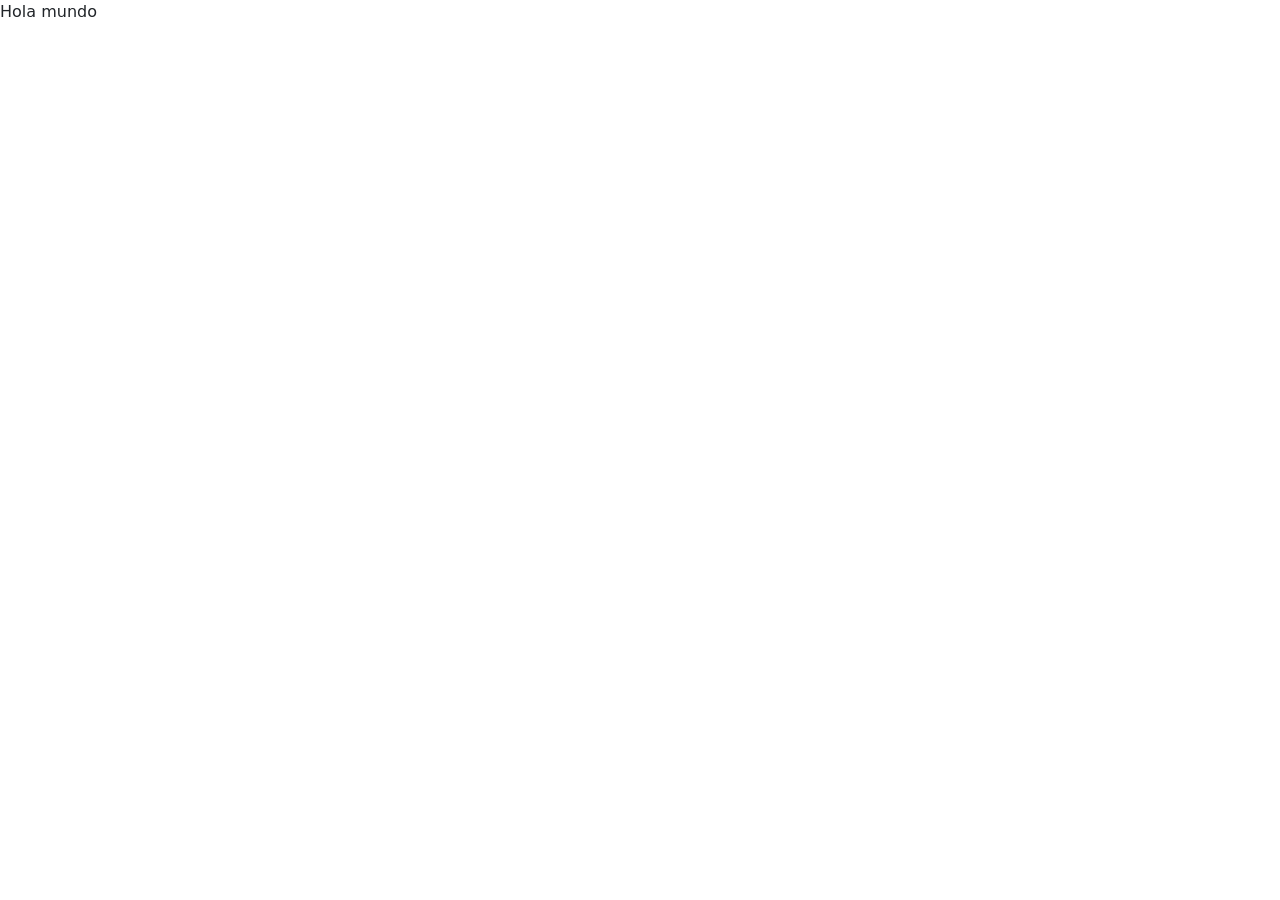
==== index.html @ 768cf38c "Inicio Proyecto" ====
<!DOCTYPE html>
<html lang="en">
<head>
    <meta charset="UTF-8">
    <meta name="viewport" content="width=device-width, initial-scale=1.0">
    <title>Document</title>
    <link rel="stylesheet" href="style/stylesheet.css">
    <link href="https://cdn.jsdelivr.net/npm/bootstrap@5.3.8/dist/css/bootstrap.min.css" rel="stylesheet" integrity="sha384-sRIl4kxILFvY47J16cr9ZwB07vP4J8+LH7qKQnuqkuIAvNWLzeN8tE5YBujZqJLB" crossorigin="anonymous">
    <!-- El atributo defer evita que el script falle antes de que cargue el HTML -->
    <script src="script.js" defer></script>
</head>
<body>
    
    Hola mundo


</body>
</html>
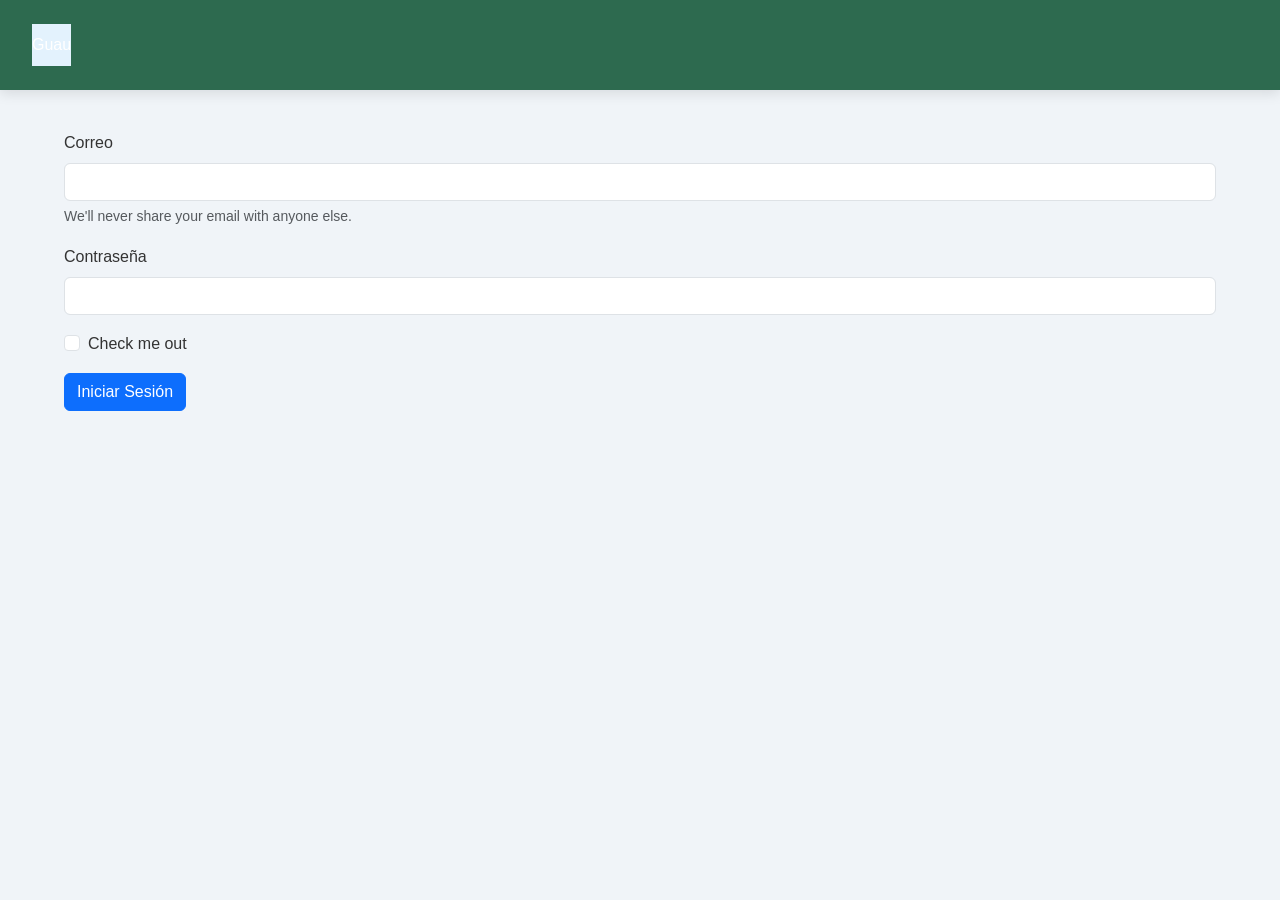
==== commit e98e5122: "Inicio sesión" ====
--- a/index.html
+++ b/index.html
@@ -1,18 +1,54 @@
-<!DOCTYPE html>
+<!doctype html>
 <html lang="en">
-<head>
-    <meta charset="UTF-8">
-    <meta name="viewport" content="width=device-width, initial-scale=1.0">
-    <title>Document</title>
-    <link rel="stylesheet" href="style/stylesheet.css">
-    <link href="https://cdn.jsdelivr.net/npm/bootstrap@5.3.8/dist/css/bootstrap.min.css" rel="stylesheet" integrity="sha384-sRIl4kxILFvY47J16cr9ZwB07vP4J8+LH7qKQnuqkuIAvNWLzeN8tE5YBujZqJLB" crossorigin="anonymous">
-    <!-- El atributo defer evita que el script falle antes de que cargue el HTML -->
+  <head>
+    <meta charset="UTF-8" />
+    <meta name="viewport" content="width=device-width, initial-scale=1.0" />
+    <title>Prueba 1</title>
+    <link
+    href="https://cdn.jsdelivr.net/npm/bootstrap@5.3.8/dist/css/bootstrap.min.css"
+    rel="stylesheet"
+    integrity="sha384-sRIl4kxILFvY47J16cr9ZwB07vP4J8+LH7qKQnuqkuIAvNWLzeN8tE5YBujZqJLB"
+    crossorigin="anonymous"
+    />
     <script src="script.js" defer></script>
-</head>
-<body>
-    
-    Hola mundo
+    <link rel="stylesheet" href="assets/style.css" />
+  </head>
+  <body>
 
+    <header>
+        <nav class="navbar" style="background-color: #e3f2fd;" data-bs-theme="light">
+        Guau
+        </nav>
+    </header>
 
-</body>
-</html>+    <main>
+        <form>
+          <div class="mb-3">
+            <label for="exampleInputEmail1" class="form-label">Correo</label>
+            <input
+              type="email"
+              class="form-control"
+              id="exampleInputEmail1"
+              aria-describedby="emailHelp"
+            />
+            <div id="emailHelp" class="form-text">
+              We'll never share your email with anyone else.
+            </div>
+          </div>
+          <div class="mb-3">
+            <label for="exampleInputPassword1" class="form-label">Contraseña</label>
+            <input
+              type="password"
+              class="form-control"
+              id="exampleInputPassword1"
+            />
+          </div>
+          <div class="mb-3 form-check">
+            <input type="checkbox" class="form-check-input" id="exampleCheck1" />
+            <label class="form-check-label" for="exampleCheck1">Check me out</label>
+          </div>
+          <button type="submit" class="btn btn-primary">Iniciar Sesión</button>
+        </form>
+    </main>
+  </body>
+</html>
--- a/assets/style.css
+++ b/assets/style.css
@@ -0,0 +1,25 @@
+body {
+    font-family: 'Segoe UI', Tahoma, Geneva, Verdana, sans-serif;
+    color: #333333;
+    background-color: #f0f4f8;
+    line-height: 1.6;
+}
+
+header {
+    background-color: #2d6a4f;
+    color: #ffffff;
+    padding: 1.5rem 2rem;
+    display: flex;
+    justify-content: space-between;
+    align-items: center;
+    box-shadow: 0 4px 12px rgba(0, 0, 0, 0.1);
+}
+
+main {
+    max-width: 1200px;
+    margin: 2.5rem auto;
+    padding: 0 1.5rem;
+    display: grid;
+    grid-template-columns: repeat(auto-fit, minmax(280px, 1fr));
+    gap: 2rem;
+}
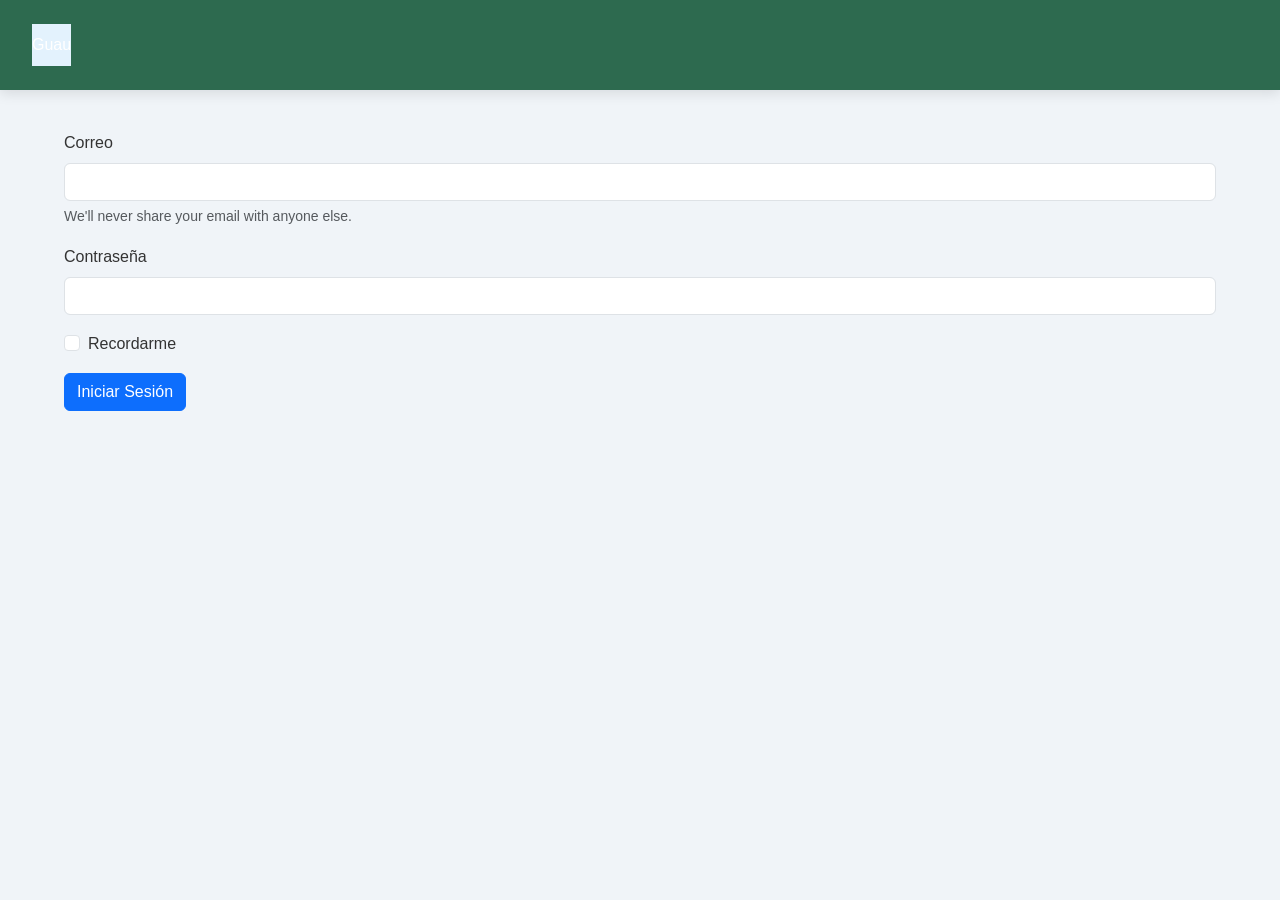
==== commit c632a976: "Se agrega formulario básico de registro" ====
--- a/index.html
+++ b/index.html
@@ -45,7 +45,7 @@
           </div>
           <div class="mb-3 form-check">
             <input type="checkbox" class="form-check-input" id="exampleCheck1" />
-            <label class="form-check-label" for="exampleCheck1">Check me out</label>
+            <label class="form-check-label" for="exampleCheck1">Recordarme</label>
           </div>
           <button type="submit" class="btn btn-primary">Iniciar Sesión</button>
         </form>
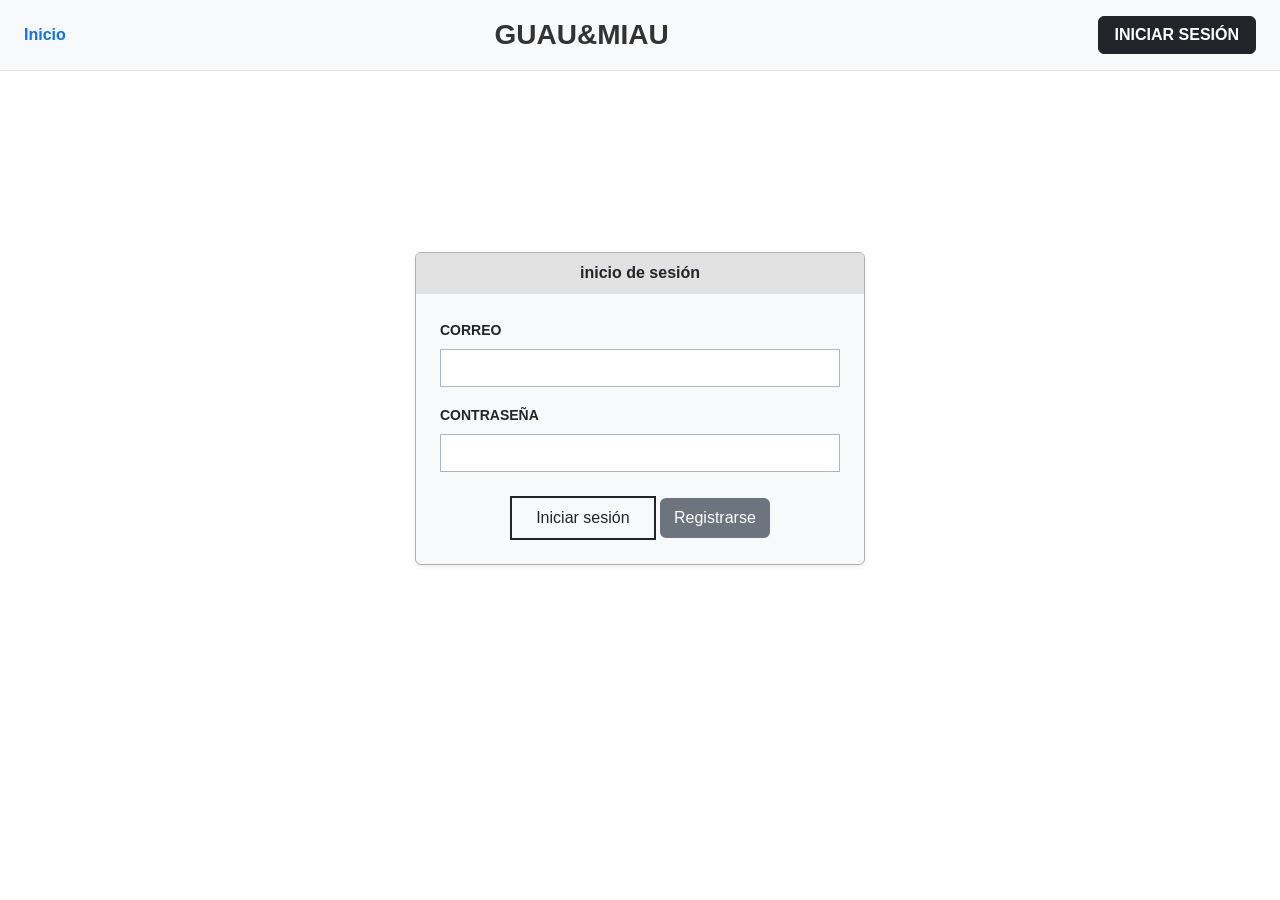
==== commit 581f1886: "Cambios html, css" ====
--- a/index.html
+++ b/index.html
@@ -1,54 +1,71 @@
 <!doctype html>
-<html lang="en">
+<html lang="es">
   <head>
     <meta charset="UTF-8" />
     <meta name="viewport" content="width=device-width, initial-scale=1.0" />
-    <title>Prueba 1</title>
+    <title>GUAU&MIAU</title>
     <link
-    href="https://cdn.jsdelivr.net/npm/bootstrap@5.3.8/dist/css/bootstrap.min.css"
-    rel="stylesheet"
-    integrity="sha384-sRIl4kxILFvY47J16cr9ZwB07vP4J8+LH7qKQnuqkuIAvNWLzeN8tE5YBujZqJLB"
-    crossorigin="anonymous"
+      href="https://cdn.jsdelivr.net/npm/bootstrap@5.3.3/dist/css/bootstrap.min.css"
+      rel="stylesheet"
     />
+    <link rel="stylesheet" href="assets/style.css" />
+    <script src="https://cdn.jsdelivr.net/npm/bootstrap@5.3.3/dist/js/bootstrap.bundle.min.js"></script>
     <script src="script.js" defer></script>
-    <link rel="stylesheet" href="assets/style.css" />
   </head>
   <body>
-
-    <header>
-        <nav class="navbar" style="background-color: #e3f2fd;" data-bs-theme="light">
-        Guau
-        </nav>
+    <header
+      class="navbar-header bg-light border-bottom py-3 px-4 d-flex justify-content-between align-items-center">
+      <a href="index.html" class="nav-link text-primary fw-bold">Inicio</a>
+      <h1 class="h3 m-0 text-center flex-grow-1 fw-bold">GUAU&MIAU</h1>
+      <a href="index.html" class="btn btn-dark text-uppercase px-3 fw-semibold">Iniciar Sesión</a>
     </header>
 
-    <main>
-        <form>
-          <div class="mb-3">
-            <label for="exampleInputEmail1" class="form-label">Correo</label>
-            <input
-              type="email"
-              class="form-control"
-              id="exampleInputEmail1"
-              aria-describedby="emailHelp"
-            />
-            <div id="emailHelp" class="form-text">
-              We'll never share your email with anyone else.
+    <main class="d-flex justify-content-center align-items-center min-vh-75 py-5">
+      <div class="card login-card border shadow-sm w-100" style="max-width: 450px">
+        <div class="card-header text-center bg-secondary-subtle border-bottom py-2">
+          <span class="fw-bold text-dark text-lowercase">inicio de sesión</span>
+        </div>
+        <div class="card-body p-4">
+          <form>
+            <div class="mb-3">
+              <label
+                for="emailInput"
+                class="form-label text-uppercase fw-semibold small"
+                >CORREO</label
+              >
+              <input
+                type="email"
+                class="form-control rounded-0 border-dark-subtle"
+                id="emailInput"
+                required
+              />
             </div>
-          </div>
-          <div class="mb-3">
-            <label for="exampleInputPassword1" class="form-label">Contraseña</label>
-            <input
-              type="password"
-              class="form-control"
-              id="exampleInputPassword1"
-            />
-          </div>
-          <div class="mb-3 form-check">
-            <input type="checkbox" class="form-check-input" id="exampleCheck1" />
-            <label class="form-check-label" for="exampleCheck1">Recordarme</label>
-          </div>
-          <button type="submit" class="btn btn-primary">Iniciar Sesión</button>
-        </form>
+
+            <div class="mb-4">
+              <label
+                for="passwordInput"
+                class="form-label text-uppercase fw-semibold small"
+                >CONTRASEÑA</label
+              >
+              <input
+                type="password"
+                class="form-control rounded-0 border-dark-subtle"
+                id="passwordInput"
+                required
+              />
+            </div>
+
+            <div class="text-center mt-3">
+              <button type="submit" class="btn btn-outline-dark px-4 py-2 rounded-0">
+                Iniciar sesión
+              </button>
+              <a href="registro.html">
+                <button type="button" class="btn btn-secondary">Registrarse</button>
+              </a>
+            </div>
+          </form>
+        </div>
+      </div>
     </main>
   </body>
 </html>
--- a/assets/style.css
+++ b/assets/style.css
@@ -1,25 +1,28 @@
 body {
     font-family: 'Segoe UI', Tahoma, Geneva, Verdana, sans-serif;
     color: #333333;
-    background-color: #f0f4f8;
-    line-height: 1.6;
+    background-color: #ffffff;
+    margin: 0;
+    padding: 0;
 }
 
-header {
-    background-color: #2d6a4f;
-    color: #ffffff;
-    padding: 1.5rem 2rem;
-    display: flex;
-    justify-content: space-between;
-    align-items: center;
-    box-shadow: 0 4px 12px rgba(0, 0, 0, 0.1);
+.min-vh-75 {
+    min-height: 75vh;
 }
 
-main {
-    max-width: 1200px;
-    margin: 2.5rem auto;
-    padding: 0 1.5rem;
-    display: grid;
-    grid-template-columns: repeat(auto-fit, minmax(280px, 1fr));
-    gap: 2rem;
+.login-card {
+    background-color: #f8f9fa;
+    border-color: #b0b0b0 !important;
 }
+
+.login-card .card-header {
+    background-color: #e2e2e2 !important;
+}
+
+.login-card input {
+    background-color: #ffffff;
+}
+
+.login-card button {
+    border-width: 2px;
+}
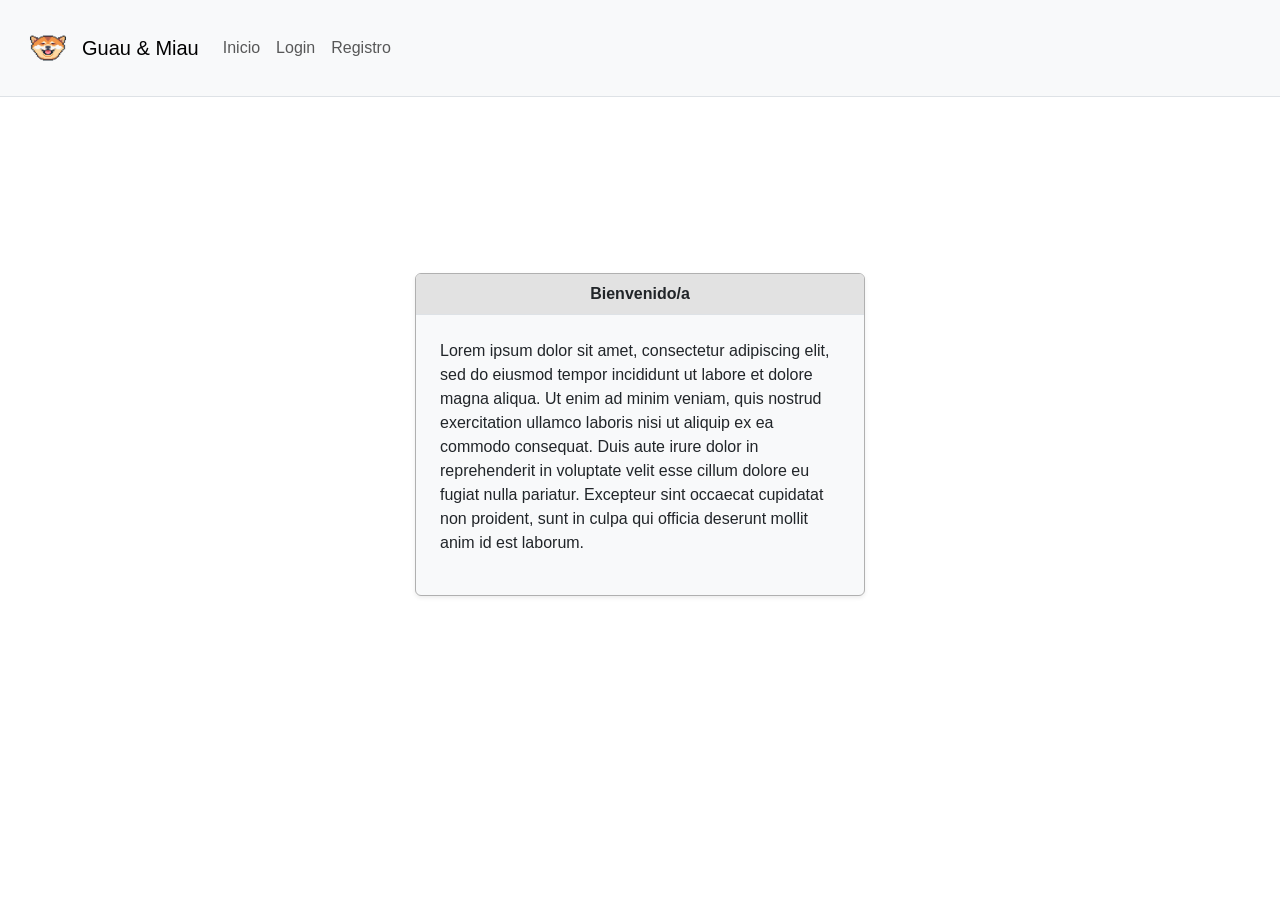
==== commit 4b0a2a76: "Se agrega la función para multiples mascotas al .js y formulario de registro" ====
--- a/index.html
+++ b/index.html
@@ -3,69 +3,47 @@
   <head>
     <meta charset="UTF-8" />
     <meta name="viewport" content="width=device-width, initial-scale=1.0" />
-    <title>GUAU&MIAU</title>
-    <link
-      href="https://cdn.jsdelivr.net/npm/bootstrap@5.3.3/dist/css/bootstrap.min.css"
-      rel="stylesheet"
-    />
+    <title>Iniciar Sesión | Guau & Miau</title>
+    <link rel="icon" type="image/png" href="assets/favicon.png">
+    <link href="https://cdn.jsdelivr.net/npm/bootstrap@5.3.3/dist/css/bootstrap.min.css" rel="stylesheet"/>
     <link rel="stylesheet" href="assets/style.css" />
     <script src="https://cdn.jsdelivr.net/npm/bootstrap@5.3.3/dist/js/bootstrap.bundle.min.js"></script>
     <script src="script.js" defer></script>
   </head>
   <body>
-    <header
-      class="navbar-header bg-light border-bottom py-3 px-4 d-flex justify-content-between align-items-center">
-      <a href="index.html" class="nav-link text-primary fw-bold">Inicio</a>
-      <h1 class="h3 m-0 text-center flex-grow-1 fw-bold">GUAU&MIAU</h1>
-      <a href="index.html" class="btn btn-dark text-uppercase px-3 fw-semibold">Iniciar Sesión</a>
+    <header class="navbar-header bg-light border-bottom py-3 px-4 d-flex justify-content-between align-items-center">
+    <nav class="navbar navbar-expand-lg navbar-light bg-light">
+      <img src="assets/logo.png" alt="Logo" class="navbar-brand" width="48" height="48" style="margin-right: 10px;">
+      <a class="navbar-brand" href="index.html">Guau & Miau</a>
+      <button class="navbar-toggler" type="button" data-toggle="collapse" data-target="#navbarNav" aria-controls="navbarNav" aria-expanded="false" aria-label="Toggle navigation">
+        <span class="navbar-toggler-icon"></span>
+      </button>
+      <div class="collapse navbar-collapse" id="navbarNav">
+        <ul class="navbar-nav">
+          <li class="nav-item active">
+            <a class="nav-link" href="index.html">Inicio</a>
+          </li>
+          <li class="nav-item">
+            <a class="nav-link" href="login.html">Login</a>
+          </li>
+          <li class="nav-item">
+            <a class="nav-link" href="registro.html">Registro</a>
+          </li>
+        </ul>
+      </div>
+    </nav>
     </header>
 
     <main class="d-flex justify-content-center align-items-center min-vh-75 py-5">
       <div class="card login-card border shadow-sm w-100" style="max-width: 450px">
         <div class="card-header text-center bg-secondary-subtle border-bottom py-2">
-          <span class="fw-bold text-dark text-lowercase">inicio de sesión</span>
+          <span class="fw-bold text-dark">Bienvenido/a</span>
         </div>
         <div class="card-body p-4">
-          <form>
-            <div class="mb-3">
-              <label
-                for="emailInput"
-                class="form-label text-uppercase fw-semibold small"
-                >CORREO</label
-              >
-              <input
-                type="email"
-                class="form-control rounded-0 border-dark-subtle"
-                id="emailInput"
-                required
-              />
-            </div>
-
-            <div class="mb-4">
-              <label
-                for="passwordInput"
-                class="form-label text-uppercase fw-semibold small"
-                >CONTRASEÑA</label
-              >
-              <input
-                type="password"
-                class="form-control rounded-0 border-dark-subtle"
-                id="passwordInput"
-                required
-              />
-            </div>
-
-            <div class="text-center mt-3">
-              <button type="submit" class="btn btn-outline-dark px-4 py-2 rounded-0">
-                Iniciar sesión
-              </button>
-              <a href="registro.html">
-                <button type="button" class="btn btn-secondary">Registrarse</button>
-              </a>
-            </div>
+            <p>Lorem ipsum dolor sit amet, consectetur adipiscing elit, sed do eiusmod tempor incididunt ut labore et dolore magna aliqua. Ut enim ad minim veniam, quis nostrud exercitation ullamco laboris nisi ut aliquip ex ea commodo consequat. Duis aute irure dolor in reprehenderit in voluptate velit esse cillum dolore eu fugiat nulla pariatur. Excepteur sint occaecat cupidatat non proident, sunt in culpa qui officia deserunt mollit anim id est laborum.</p>
           </form>
         </div>
       </div>
     </main>
   </body>
-</html>
+</html>
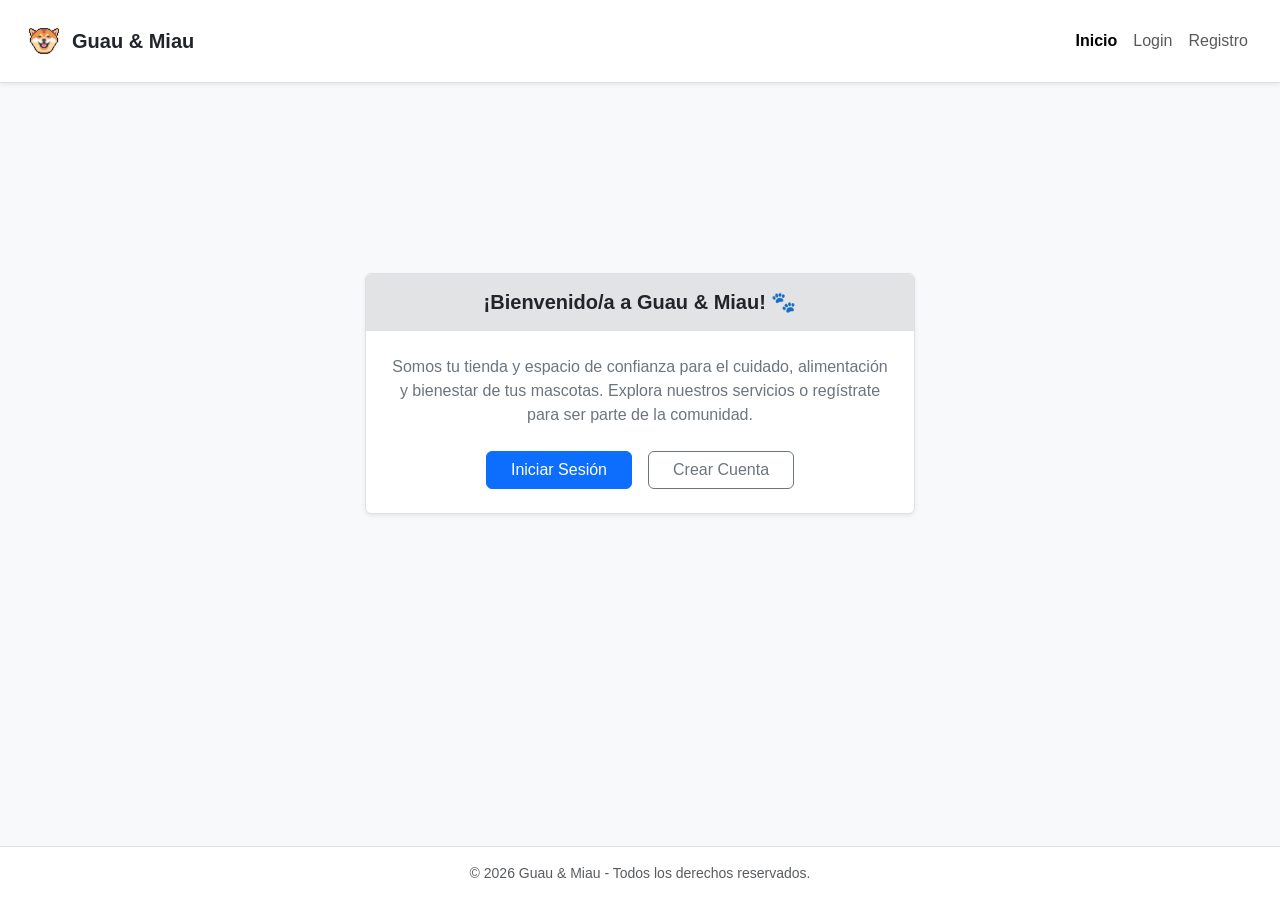
==== commit 055c3778: "registro.js y cambios en la parte visual html" ====
--- a/index.html
+++ b/index.html
@@ -3,47 +3,70 @@
   <head>
     <meta charset="UTF-8" />
     <meta name="viewport" content="width=device-width, initial-scale=1.0" />
-    <title>Iniciar Sesión | Guau & Miau</title>
-    <link rel="icon" type="image/png" href="assets/favicon.png">
-    <link href="https://cdn.jsdelivr.net/npm/bootstrap@5.3.3/dist/css/bootstrap.min.css" rel="stylesheet"/>
+    <title>Inicio | Guau & Miau</title>
+    <link rel="icon" type="image/png" href="assets/favicon.png" />
+    <link
+      href="https://cdn.jsdelivr.net/npm/bootstrap@5.3.3/dist/css/bootstrap.min.css"
+      rel="stylesheet" />
     <link rel="stylesheet" href="assets/style.css" />
     <script src="https://cdn.jsdelivr.net/npm/bootstrap@5.3.3/dist/js/bootstrap.bundle.min.js"></script>
-    <script src="script.js" defer></script>
   </head>
-  <body>
-    <header class="navbar-header bg-light border-bottom py-3 px-4 d-flex justify-content-between align-items-center">
-    <nav class="navbar navbar-expand-lg navbar-light bg-light">
-      <img src="assets/logo.png" alt="Logo" class="navbar-brand" width="48" height="48" style="margin-right: 10px;">
-      <a class="navbar-brand" href="index.html">Guau & Miau</a>
-      <button class="navbar-toggler" type="button" data-toggle="collapse" data-target="#navbarNav" aria-controls="navbarNav" aria-expanded="false" aria-label="Toggle navigation">
-        <span class="navbar-toggler-icon"></span>
-      </button>
-      <div class="collapse navbar-collapse" id="navbarNav">
-        <ul class="navbar-nav">
-          <li class="nav-item active">
-            <a class="nav-link" href="index.html">Inicio</a>
-          </li>
-          <li class="nav-item">
-            <a class="nav-link" href="login.html">Login</a>
-          </li>
-          <li class="nav-item">
-            <a class="nav-link" href="registro.html">Registro</a>
-          </li>
-        </ul>
-      </div>
-    </nav>
+  <body class="d-flex flex-column min-vh-100 bg-light">
+    <header class="navbar-header bg-white border-bottom py-2 px-4 shadow-sm">
+      <nav class="navbar navbar-expand-lg navbar-light">
+        <div class="container-fluid px-0">
+          <a class="navbar-brand d-flex align-items-center gap-2" href="index.html">
+            <img src="assets/logo.png" alt="Logo" width="40" height="40" />
+            <span class="fw-bold text-dark">Guau & Miau</span>
+          </a>
+          <button
+            class="navbar-toggler"
+            type="button"
+            data-bs-toggle="collapse"
+            data-bs-target="#navbarNav"
+            aria-controls="navbarNav"
+            aria-expanded="false"
+            aria-label="Toggle navigation">
+            <span class="navbar-toggler-icon"></span>
+          </button>
+          <div class="collapse navbar-collapse" id="navbarNav">
+            <ul class="navbar-nav ms-auto">
+              <li class="nav-item">
+                <a class="nav-link active fw-semibold" href="index.html">Inicio</a>
+              </li>
+              <li class="nav-item">
+                <a class="nav-link" href="login.html">Login</a>
+              </li>
+              <li class="nav-item">
+                <a class="nav-link" href="registro.html">Registro</a>
+              </li>
+            </ul>
+          </div>
+        </div>
+      </nav>
     </header>
 
-    <main class="d-flex justify-content-center align-items-center min-vh-75 py-5">
-      <div class="card login-card border shadow-sm w-100" style="max-width: 450px">
-        <div class="card-header text-center bg-secondary-subtle border-bottom py-2">
-          <span class="fw-bold text-dark">Bienvenido/a</span>
+    <main class="container my-auto py-5 d-flex justify-content-center align-items-center">
+      <div class="card border shadow-sm w-100" style="max-width: 550px">
+        <div class="card-header text-center bg-secondary-subtle border-bottom py-3">
+          <h2 class="h5 mb-0 fw-bold text-dark">¡Bienvenido/a a Guau & Miau! 🐾</h2>
         </div>
-        <div class="card-body p-4">
-            <p>Lorem ipsum dolor sit amet, consectetur adipiscing elit, sed do eiusmod tempor incididunt ut labore et dolore magna aliqua. Ut enim ad minim veniam, quis nostrud exercitation ullamco laboris nisi ut aliquip ex ea commodo consequat. Duis aute irure dolor in reprehenderit in voluptate velit esse cillum dolore eu fugiat nulla pariatur. Excepteur sint occaecat cupidatat non proident, sunt in culpa qui officia deserunt mollit anim id est laborum.</p>
-          </form>
+        <div class="card-body p-4 text-center">
+          <p class="text-secondary mb-4">
+            Somos tu tienda y espacio de confianza para el cuidado, alimentación y bienestar de tus mascotas. Explora nuestros servicios o regístrate para ser parte de la comunidad.
+          </p>
+          <div class="d-flex justify-content-center gap-3">
+            <a href="login.html" class="btn btn-primary px-4">Iniciar Sesión</a>
+            <a href="registro.html" class="btn btn-outline-secondary px-4">Crear Cuenta</a>
+          </div>
         </div>
       </div>
     </main>
+
+    <footer class="bg-white border-top py-3 text-center text-muted small mt-auto">
+      <div class="container">
+        <p class="mb-0">© 2026 Guau & Miau - Todos los derechos reservados.</p>
+      </div>
+    </footer>
   </body>
 </html>
